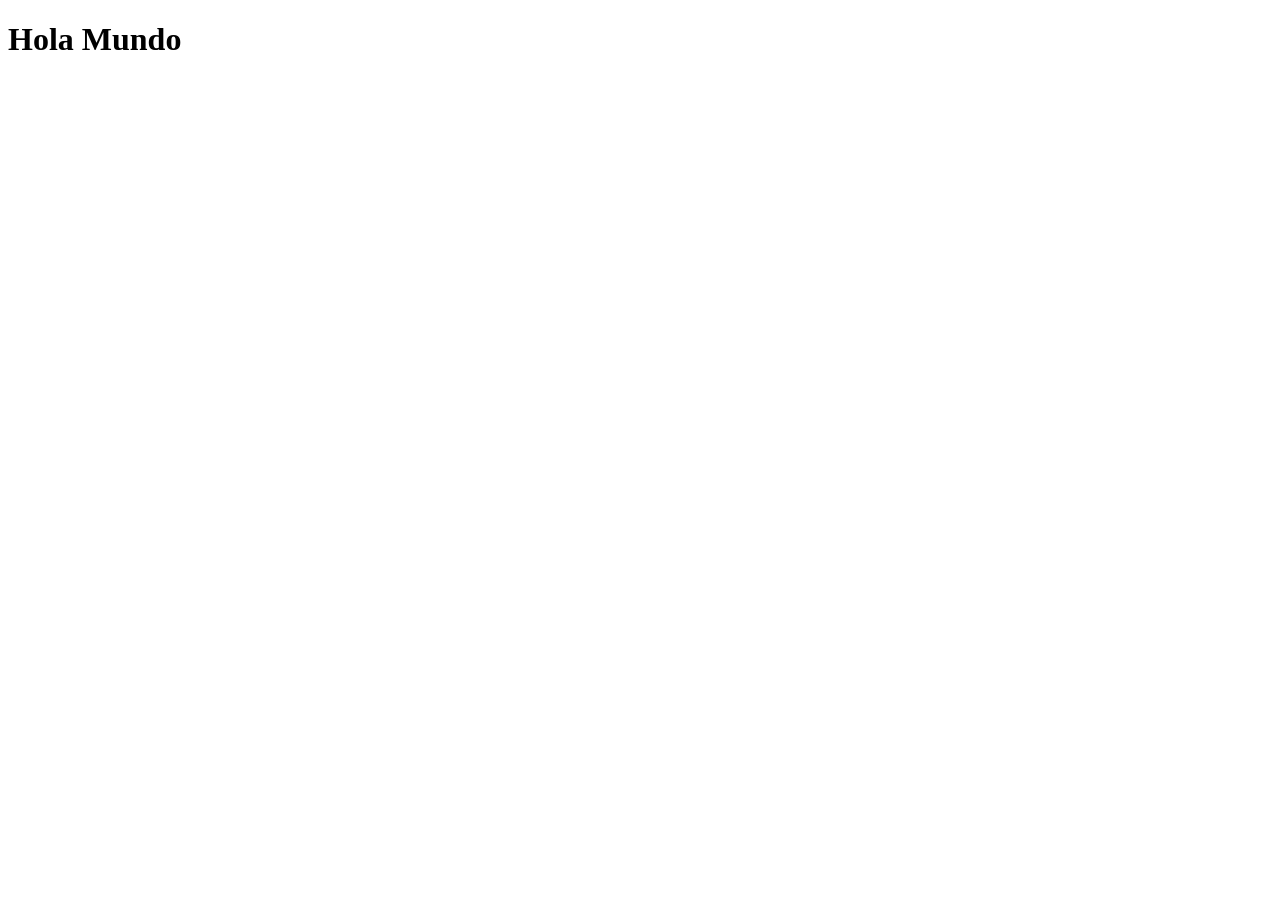
==== dashboard.html @ c12a509b "Add files via upload" ====
<!DOCTYPE html>
<html lang="en">
<head>
    <meta charset="UTF-8">
    <meta name="viewport" content="width=device-width, initial-scale=1.0">
    <title>Hola Mundo</title>
</head>
<body>
    <h1>Hola Mundo</h1>
</body>
</html>
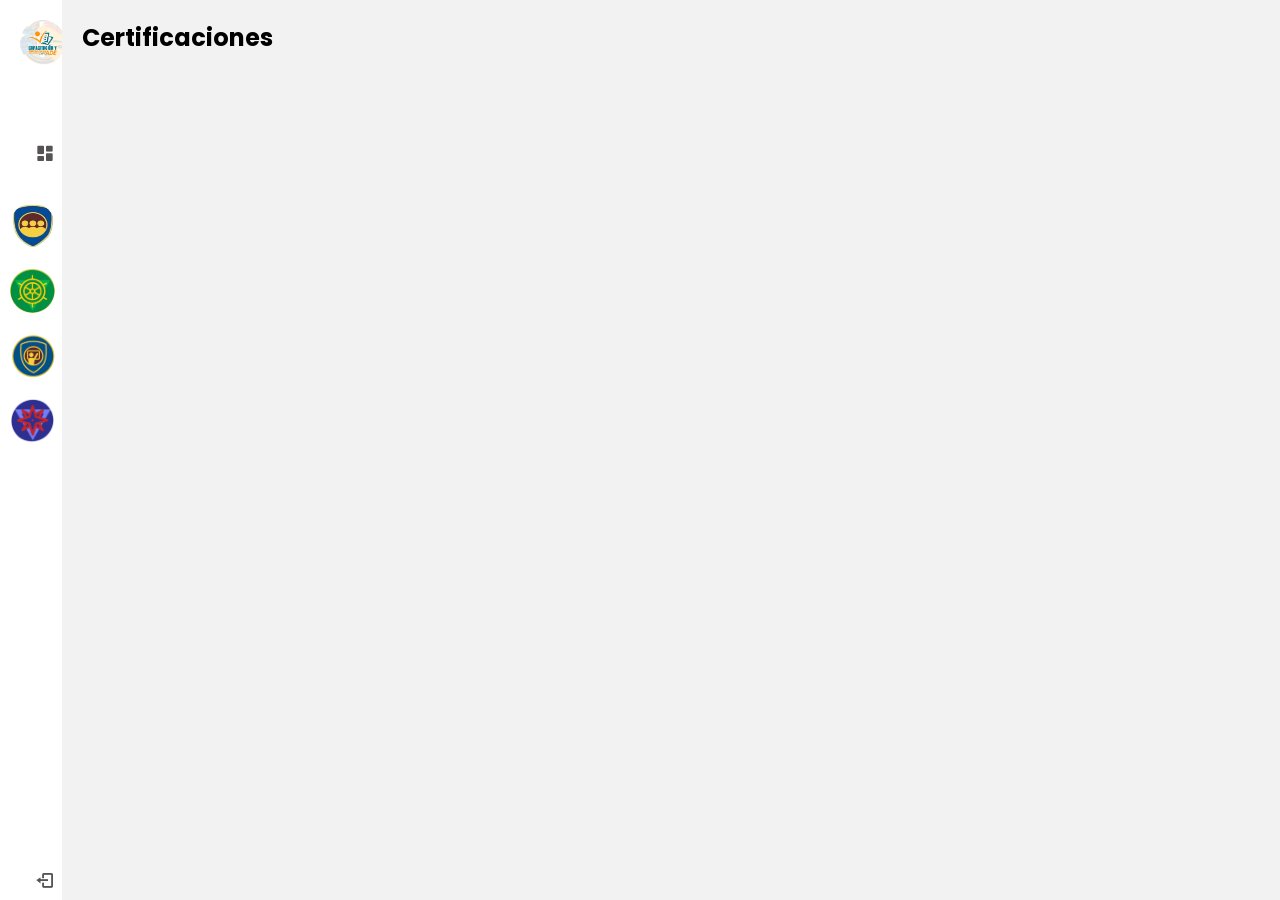
==== commit 756d482c: "Add files via upload" ====
--- a/dashboard.html
+++ b/dashboard.html
@@ -1,11 +1,150 @@
 <!DOCTYPE html>
 <html lang="en">
-<head>
-    <meta charset="UTF-8">
-    <meta name="viewport" content="width=device-width, initial-scale=1.0">
-    <title>Hola Mundo</title>
-</head>
-<body>
-    <h1>Hola Mundo</h1>
-</body>
+    <head>
+        <meta charset="UTF-8">
+        <meta name="viewport" content="width=device-width, initial-scale=1.0">
+        <title>Menu Principal | Zona 2</title>
+
+        <!--Iconos a utilizar-->
+        <link href='https://unpkg.com/boxicons@2.1.4/css/boxicons.min.css' rel='stylesheet'>
+
+        <link rel="stylesheet" href="CSS/dashboard.css">
+    </head>
+    <body>
+        <div class="container">
+            <nav>
+                <ul>
+                    <li>
+                        <a href="#" class="logo">
+                            <img src="IMG/CapacitacionPerfil.png" alt="PerfilZona">
+                            <span class="nav-item">Capacitación</span>                            
+                        </a>
+                    </li>
+                    <li>
+                        <a href="#">
+                            <i class='bx bxs-dashboard'></i>
+                            <span class="nav-item">Menu Principal</span>
+                        </a>
+                    </li>
+                    <li>
+                        <a href="#" onclick="basicaAvent()">
+                            <img src="IMG/Icons/Icono_Basic_Aventu-Photoroom.png" class="icon">
+                            <label for="" class="nav-item">Básica Aventurero</label>
+                        </a>
+                    </li>
+                    <li>
+                        <a href="#" onclick="basicaConqui()">
+                            <img src="IMG/Icons/Icono_Basic_Conquis-Photoroom.png" class="icon">
+                            <label for="" class="nav-item">Básica Conquistador</label>
+                        </a>
+                    </li>
+                    <li>
+                        <a href="#" onclick="directorAvent()">
+                            <img src="IMG/Icons/Icono_Director_Aventu.jpg-Photoroom.png" class="icon">
+                            <label for="" class="nav-item">Director Aventurero</label>
+                        </a>
+                    </li>
+                    <li>
+                        <a href="#" onclick="directorConqui()">
+                            <img src="IMG/Icons/Icono_Director_Conquis-Photoroom.png" class="icon">
+                            <label for="" class="nav-item">Director Conquistador</label>
+                            
+                        </a>
+                    </li>
+                    <li>
+                        <a href="index.html" class="logout">
+                            <i class='bx bx-log-out'></i>
+                            <span class="nav-item">Desconectar</span>
+                        </a>
+                    </li>
+                </ul>
+            </nav>
+
+            <section class="main">                
+                
+                <div class="main-top">
+                    <h1>Certificaciones</h1>
+                </div>
+                <div class="certificaciones">
+                    <input type="checkbox" name="basicoAvent" id="basicoAvent" style="display: none;">
+                    <input type="checkbox" name="basicoConqu" id="basicoConqu" style="display: none;">
+                    <input type="checkbox" name="directAvent" id="directAvent" style="display: none;">
+                    <input type="checkbox" name="directConqu" id="directConqu" style="display: none;">
+                    <div class="Seminario basicaAvent" id="bAvent">
+                        <img src="IMG/Icons/Icono_Basic_Aventu-Photoroom.png">
+                        <h4>ADV 001: Propósito, Historia y la Iglesia</h4>
+                        <p>Certificación Básica Aventureros</p>
+                        <div class="per">
+                            <table>
+                                <tr>
+                                    <td><span>85%</span></td>
+                                    <td><span>87%</span></td>
+                                </tr>
+                                <tr>
+                                    <td>Examen</td>
+                                    <td>Tarea</td>
+                                </tr>
+                            </table>
+                        </div>
+                        <button value="0" onclick="">Ver Seminario</button>
+                    </div>
+                    <div class="Seminario basicaConquis" id="bConquis">
+                        <img src="IMG/Icons/Icono_Basic_Conquis-Photoroom.png">
+                        <h4>ADV 001: Propósito, Historia y la Iglesia</h4>
+                        <p>Certificación Básica Conquistadores/Guías</p>
+                        <div class="per">
+                            <table>
+                                <tr>
+                                    <td><span>85%</span></td>
+                                    <td><span>87%</span></td>
+                                </tr>
+                                <tr>
+                                    <td>Examen</td>
+                                    <td>Tarea</td>
+                                </tr>
+                            </table>
+                        </div>
+                        <button value="0" onclick="">Ver Seminario</button>
+                    </div>
+                    <div class="Seminario directorAvent" id="dAvent">
+                        <img src="IMG/Icons/Icono_Director_Aventu.jpg-Photoroom.png">
+                        <h4>LEAD 001: Introducción a las Habilidades de Liderazgo</h4>
+                        <p>Certificación Directores de Aventureros</p>
+                        <div class="per">
+                            <table>
+                                <tr>
+                                    <td><span>85%</span></td>
+                                    <td><span>87%</span></td>
+                                </tr>
+                                <tr>
+                                    <td>Examen</td>
+                                    <td>Tarea</td>
+                                </tr>
+                            </table>
+                        </div>
+                        <button value="0" onclick="">Ver Seminario</button>
+                    </div>
+                    <div class="Seminario directorConquis" id="dConqui">
+                        <img src="IMG/Icons/Icono_Director_Conquis-Photoroom.png">
+                        <h4>LEAD 001: Introducción a las Habilidades de Liderazgo</h4>
+                        <p>Certificación Directores de Conquistadores/Guías</p>
+                        <div class="per">
+                            <table>
+                                <tr>
+                                    <td><span>85%</span></td>
+                                    <td><span>87%</span></td>
+                                </tr>
+                                <tr>
+                                    <td>Examen</td>
+                                    <td>Tarea</td>
+                                </tr>
+                            </table>
+                        </div>
+                        <button value="0" onclick="">Ver Seminario</button>
+                    </div>
+                </div>
+            </section>
+        </div>        
+    </body>
+    <script src="JS/dashboard.js"></script>
 </html>
--- a/CSS/dashboard.css
+++ b/CSS/dashboard.css
@@ -0,0 +1,160 @@
+@import url('https://fonts.googleapis.com/css2?family=Poppins:ital,wght@0,100;0,200;0,300;0,400;0,500;0,600;0,700;0,800;0,900;1,100;1,200;1,300;1,400;1,500;1,600;1,700;1,800;1,900&display=swap');
+
+*{
+    margin: 0;
+    padding: 0;
+    outline: none;
+    border: none;
+    text-decoration: none;
+    box-sizing: border-box;
+    font-family: "Poppins", sans-serif;
+}
+body{
+    background: #f2f2f2;
+}
+nav{
+    position: sticky;
+    top: 0;
+    bottom: 0;
+    height: 100vh;
+    left: 0;
+    width: 65px;
+    background: #fff;
+    overflow: hidden;
+    transition: all .1s ease;
+}
+nav:hover{
+    width: 280px;
+    transition: all .1s ease;
+}
+.logo{
+    text-align: center;
+    display: flex;
+    margin: 10px 0 0 10px;
+    padding-bottom: 3rem;
+}
+.logo img{
+    width: 45px;
+    height: 45px;
+    border-radius: 50%;
+}
+.logo span{
+    font-weight: bold;
+    padding-left: 15px;
+    font-size: 18px;
+    margin-top: 10px;
+    text-decoration: uppercase;
+}
+ul li .icon{
+    width: 45px;
+    height: 45px;
+    border-radius: 50%;
+}
+a{
+    position: relative;
+    width: 280px;
+    font-size: 14px;
+    color: rgb(85, 83, 83);
+    display: flex;
+    align-content: center;
+    padding: 10px;
+}
+nav .icon,
+nav i{
+    position: relative;
+    width: 70px;
+    height: 40px;
+    top: 20px;
+    font-size: 20px;
+    text-align: center;
+}
+.nav-item{
+    position: relative;
+    top: 12px;
+    margin-left: 10px;
+    cursor: pointer;
+}
+a:hover{
+    background: #eee;
+}
+a:hover i{
+    color: #34AF6D;
+    transition: all 0.5s ease;
+}
+.logout{
+    position: absolute;
+    bottom: 0;
+}
+.container{
+    display: flex;
+}
+.main{
+    position: relative;
+    padding: 20px;
+    width: 100%;
+}
+.main .certificaciones{
+    display: flex;
+    width: 100%;
+}
+.certificaciones .Seminario{
+    display: none;
+    width: 25%;
+    margin: 10px;
+    background: #fff;
+    text-align: center;
+    border-radius: 10px;
+    padding: 10px;
+    box-shadow: 0 20px 35px rgba(0, 0, 0,0.1);
+}
+.certificaciones .Seminario img{
+    width: 70px;
+    height: 70px;
+    border-radius: 50%;
+}
+.certificaciones .Seminario h4{
+    text-transform: uppercase;
+}
+.certificaciones .Seminario p{
+    font-size: 12px;
+    margin-bottom: 15px;
+    text-transform: uppercase;
+}
+.certificaciones table{
+    margin: auto;
+}
+.certificaciones .per span{
+    padding: 5px;
+    border-radius: 10px;
+    background: rgb(223, 223, 223);
+}
+.certificaciones td{
+    font-size: 14px;
+    padding-right: 15px;
+}
+.certificaciones .Seminario button{
+    width: 100%;
+    margin-top: 8px;
+    padding: 7px;
+    cursor: pointer;
+    border-radius: 10px;
+    background: transparent;
+    border: 1px solid #F28705;
+}
+.certificaciones .Seminario button:hover{
+    background: #F28705;
+    color: #fff;
+    transition: all 0.5s ease;
+}
+#basicoAvent:checked ~ .basicaAvent{
+    display: block;
+}
+#basicoConqu:checked ~ .basicaConquis{
+    display: block;
+}
+#directAvent:checked ~ .directorAvent{
+    display: block;
+}
+#directConqu:checked ~ .directorConquis{
+    display: block;
+}
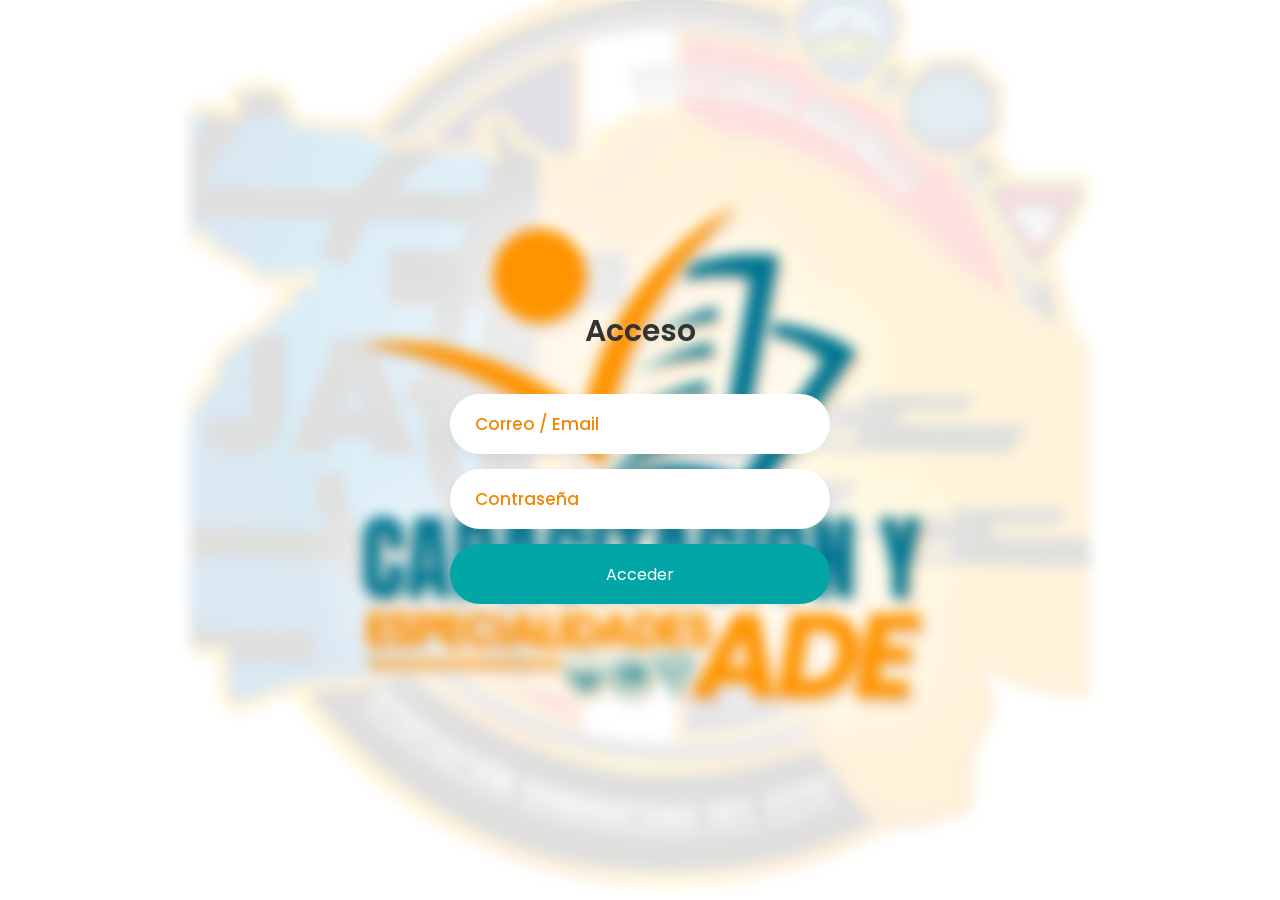
==== commit 1d792770: "Add files via upload" ====
--- a/dashboard.html
+++ b/dashboard.html
@@ -13,46 +13,16 @@
     <body>
         <div class="container">
             <nav>
-                <ul>
+                <ul id="listaNav">
                     <li>
                         <a href="#" class="logo">
                             <img src="IMG/CapacitacionPerfil.png" alt="PerfilZona">
                             <span class="nav-item">Capacitación</span>                            
                         </a>
                     </li>
+                    <!--En esta Sección se debe de cargar los Certificados y Accesos Autorizados-->
                     <li>
-                        <a href="#">
-                            <i class='bx bxs-dashboard'></i>
-                            <span class="nav-item">Menu Principal</span>
-                        </a>
-                    </li>
-                    <li>
-                        <a href="#" onclick="basicaAvent()">
-                            <img src="IMG/Icons/Icono_Basic_Aventu-Photoroom.png" class="icon">
-                            <label for="" class="nav-item">Básica Aventurero</label>
-                        </a>
-                    </li>
-                    <li>
-                        <a href="#" onclick="basicaConqui()">
-                            <img src="IMG/Icons/Icono_Basic_Conquis-Photoroom.png" class="icon">
-                            <label for="" class="nav-item">Básica Conquistador</label>
-                        </a>
-                    </li>
-                    <li>
-                        <a href="#" onclick="directorAvent()">
-                            <img src="IMG/Icons/Icono_Director_Aventu.jpg-Photoroom.png" class="icon">
-                            <label for="" class="nav-item">Director Aventurero</label>
-                        </a>
-                    </li>
-                    <li>
-                        <a href="#" onclick="directorConqui()">
-                            <img src="IMG/Icons/Icono_Director_Conquis-Photoroom.png" class="icon">
-                            <label for="" class="nav-item">Director Conquistador</label>
-                            
-                        </a>
-                    </li>
-                    <li>
-                        <a href="index.html" class="logout">
+                        <a href="#" class="logout" onclick="desconectar()">
                             <i class='bx bx-log-out'></i>
                             <span class="nav-item">Desconectar</span>
                         </a>
@@ -63,7 +33,7 @@
             <section class="main">                
                 
                 <div class="main-top">
-                    <h1>Certificaciones</h1>
+                    <h1 id="user">Certificaciones</h1>
                 </div>
                 <div class="certificaciones">
                     <input type="checkbox" name="basicoAvent" id="basicoAvent" style="display: none;">
@@ -87,6 +57,38 @@
                             </table>
                         </div>
                         <button value="0" onclick="">Ver Seminario</button>
+                        <!--En esta sección cargaremos el Certificado-->
+                        <div class="listaTalleres">
+                            <input type="checkbox" id="ADV001" class="cbTaller">
+                            <div class="taller ADV001">
+                                <h2>Titulo del Certificado</h2>
+                                <iframe width="560" height="315" src="https://www.youtube.com/embed/vrFoiwRk67U?si=pqMa6CPIXwL_qrnw" title="YouTube video player" frameborder="0" allow="accelerometer; autoplay; clipboard-write; encrypted-media; gyroscope; picture-in-picture; web-share" referrerpolicy="strict-origin-when-cross-origin" style="width: 100%;" allowfullscreen></iframe>
+                                <p>Este taller presenta una introducción al ministerio del club desde la perspectiva del Club de Aventureros. Compara y contrasta el programa y el propósito del Club de Aventureros y su papel en el desarrollo de la fe. Este ministerio involucra el ministerio de la familia, el ministerio infantil y el ministerio del Club de Conquistadores. <br>
+                                   1er Seminario de la Certificación Básica para lideres de Aventureros (EMC). <br>
+                                   Ministerios Juveniles de  la Asociación Dominicana del Este (ADE).
+                                </p>                                    
+                                <div class="content">
+                                    <div class="lista_content">
+                                        <h3>Examen a Realizar</h3>
+                                        <a href="https://forms.gle/ke8i9HBPx1MMaHND8" target="_blank">Completa el Examen Correspondiente</a>
+                                    </div>
+                                    <div class="lista_content">
+                                        <h3>Tarea Asignada</h3>
+                                        <a href="https://drive.google.com/file/d/1SuwKDpc7be1-22UOrQJyWTCezENARnih/view?usp=sharing" target="_blank">Realiza la Tarea Asignada</a>
+                                    </div>
+                                    <div class="lista_content">
+                                        <h3>Entregar Tarea</h3>
+                                        <form id="formArchivo">
+                                            <input type="file" id="archivo" required><br>
+                                            <input type="text" id="nombreArchivo" placeholder="Nombre del Archivo"><br>
+                                            <button type="submit">Entregar Tarea</button>
+                                        </form>
+                                        <p id="mensaje"></p>
+                                    </div>
+                                </div>
+                                <button>Cerrar</button>
+                            </div>                            
+                        </div>                     
                     </div>
                     <div class="Seminario basicaConquis" id="bConquis">
                         <img src="IMG/Icons/Icono_Basic_Conquis-Photoroom.png">
@@ -147,4 +149,6 @@
         </div>        
     </body>
     <script src="JS/dashboard.js"></script>
+    <script src="JS/navBar.js"></script>
+    <script src="JS/entregarTarea.js"></script>
 </html>
--- a/CSS/dashboard.css
+++ b/CSS/dashboard.css
@@ -146,6 +146,43 @@
     color: #fff;
     transition: all 0.5s ease;
 }
+.listaTalleres{
+    width: 100%;
+    height: 100vh;
+    position: fixed;
+    top: 0;
+    left: 0;
+    background-color: rgba(144, 148, 150, 0.8);
+    display: flex;
+    justify-content: center;
+    align-items: center;
+    z-index: 100;
+}
+.listaTalleres .content{
+    display: flex;
+    align-items:start;
+}
+.taller{
+    width: 100%;
+    max-width: 1000px;
+    padding: 20px;
+    background-color: #f2f2f2;
+    border-radius: 10px;
+}.taller h2{
+    margin-bottom: 15px;
+}
+.taller iframe{
+    padding: 15px 0px;
+    border-top: 1px solid #dbdbdb;
+    border-bottom: 1px solid #dbdbdb;
+}
+.taller p{
+    padding: 15px 0px;
+    text-align: left;
+}
+.cbTaller{
+    display: none;
+}
 #basicoAvent:checked ~ .basicaAvent{
     display: block;
 }
